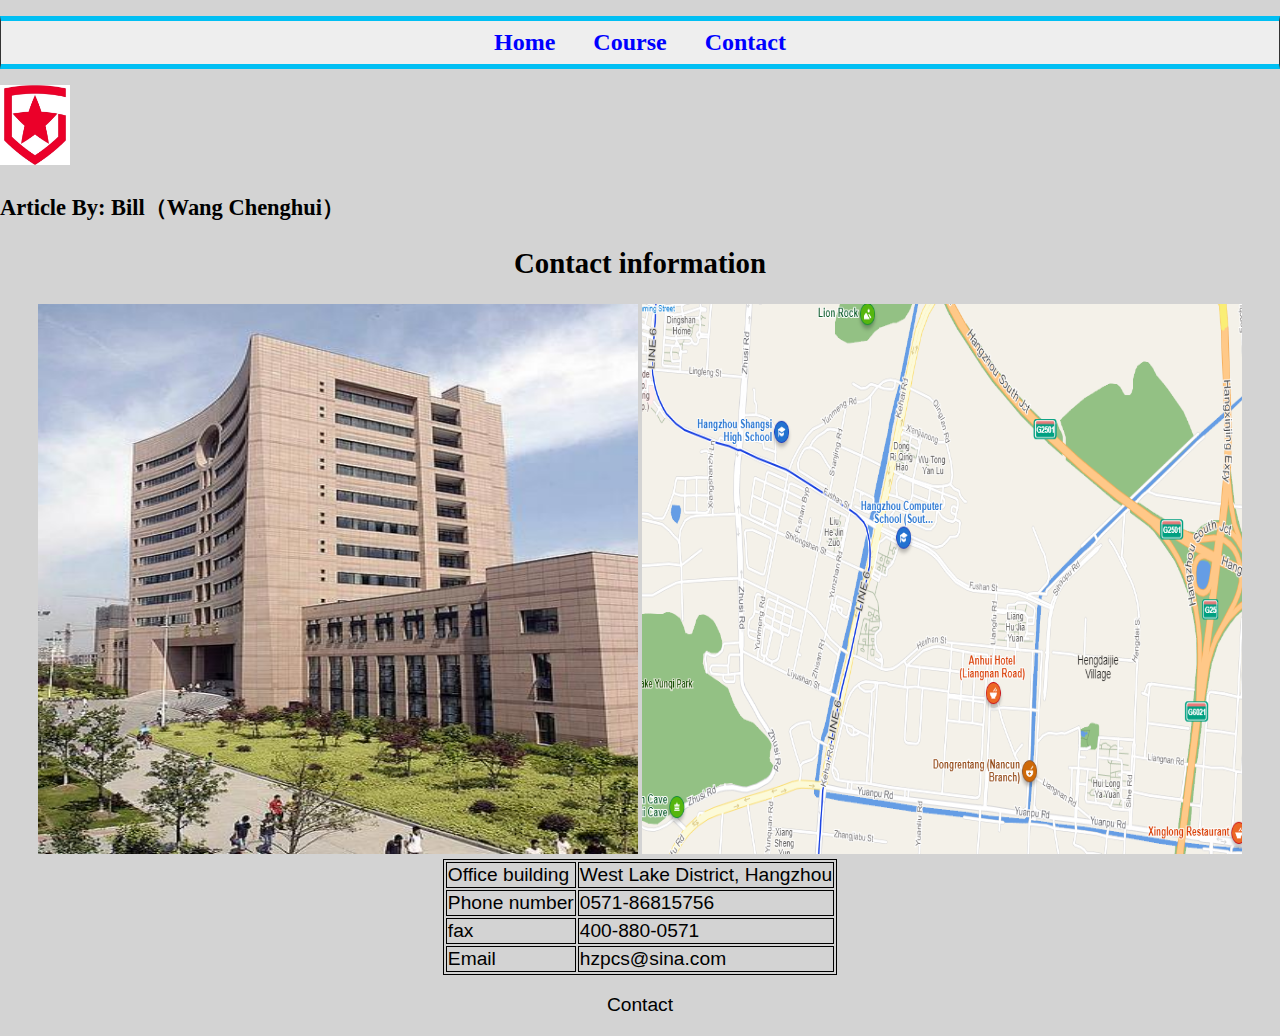
==== contact.html @ 7f466744 "Add files via upload" ====
<!DOCTYPE html>
<html lang="en" >
<head>
  <meta charset="UTF-8">
  <title>CodePen - 66555</title>
  <link rel="stylesheet" href="./contact.css">

</head>
<body>
<!-- partial:index.partial.html -->
</head>
<body>
<nav>
  <ul>
     <li><a href="index.html">Home</a></li>
     <li><a href="course.html" >Course</a></li>
     <li><a href="contact.html">Contact</a></li>
  </ul>
</nav>
<div class='content'>
<img src='88.jpg' width="70" height="80"  class='writer-img'>
  <h3 class='byline'>Article By: Bill（Wang Chenghui）</h3>
<div align=center>
<h2>Contact information</h2>
<img src="f6.jpg" width="600" height="550">
<img src="f5.jpg" width="600" height="550">
<table>
  <tr>
    <td>Office building</td>
    <td>West Lake District, Hangzhou</td>
  </tr>
  <tr>
    <td>Phone number</td>
    <td> 0571-86815756 </td>
  </tr>
  <tr>
    <td>fax</td>
    <td> 400-880-0571</td>
  </tr>
  <tr>
    <td>Email</td>
    <td>hzpcs@sina.com</td>
  </tr>
</table>
</div>
<div class="footer" > 
  <p>Contact</p>
</div>

</body>
<!-- partial -->
  
</body>
</html>
---- contact.css ----
nav ul {
list-style-type: none;
padding: 0;
margin: 0;
font-size: 1.5rem;
text-align: center;
}
nav li {
display: inline-block;
}

nav {
border: 1px solid #333;
margin: 1rem auto;
background-color: #eee;
background-image: url("https://assets.codepen.io/296057/lil-graydots.png");
border-bottom: 5px solid #00bff3;
border-top: 5px solid #00bff3;
}

nav a {
color: #0000ff;
text-decoration: none;
font-size: 1.5rem;
font-weight: 600;
display: block;
padding: 0.5rem 1rem;
}

nav a:focus {
background-color: #f0c808;
color: black;
}
nav a:hover {
background-color: #f0c808;
color: #ff583d;
background-image: url("https://assets.codepen.io/296057/lil-yellowdots.png");
}
.active {
color: #ff583d;
background-color: #c5e5ed;
background-image: url("https://assets.codepen.io/296057/lil-bluedots.png");
}

html {
box-sizing: border-box;
}

*,
*:before,
*:after {
box-sizing: inherit;
}
body {
  background-color: LightGray;
font-family: "Roboto Slab", serif;
font-weight: 400;
margin: 0;
padding: 0;
font-size: 1.2rem;
}
h1 {
Color: black;
text-align:center;
}
.footer { 
  text-align: center;
}
.image {
background-image: url("https://zs.nbcc.cn/UpLoadFiels/jpg/2020-7/20200701095737498.jpg" );
background-size: cover;
background-position: left;
height: 500px;
}
table, th, td {
  border:1px solid black;
 font-family: arial, sans-serif;
}
p{
  font-family: Arial, Helvetica, sans-serif;
}
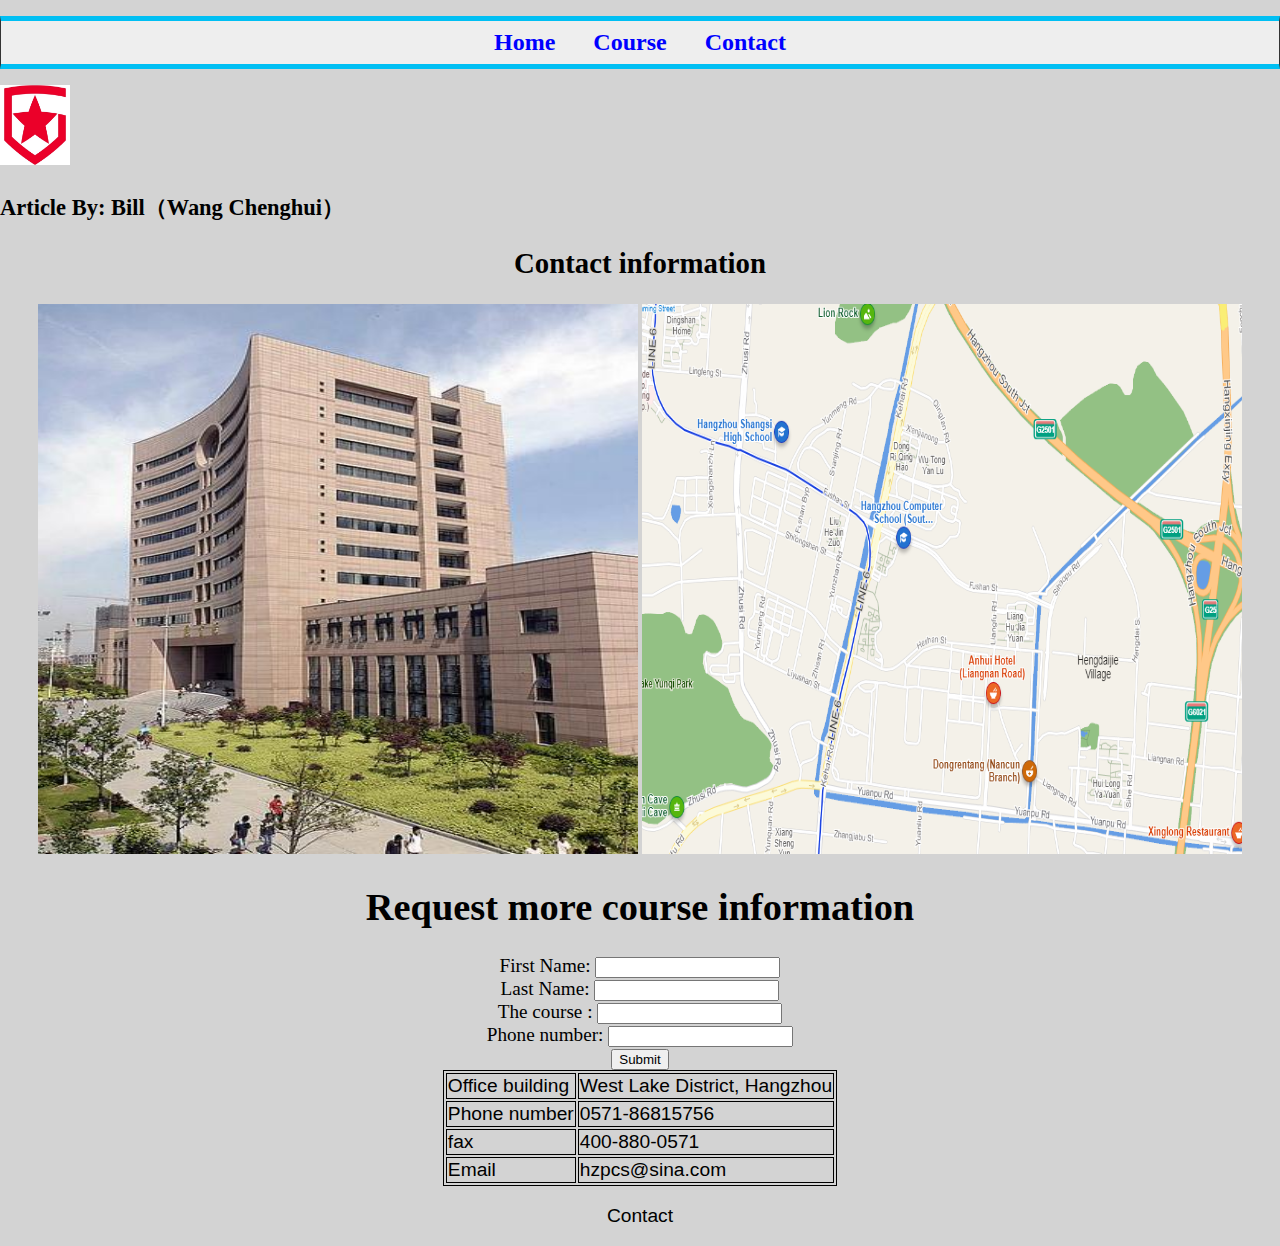
==== commit a6fff21a: "Add files via upload" ====
--- a/contact.html
+++ b/contact.html
@@ -24,6 +24,16 @@
 <h2>Contact information</h2>
 <img src="f6.jpg" width="600" height="550">
 <img src="f5.jpg" width="600" height="550">
+<h1>Request more course information</h1>
+<div align="center">
+<form name="myform" method="post" action="mailto:username@hotmail.com" onsubmit="return validateform()" >  
+First Name: <input type="firstname" name="firstname"><br/>  
+Last Name: <input type="lastName" name="lastname"><br/> 
+The course : <input type="course" name="course"><br/> 
+Phone number: <input type="phoner" name="phone"><br/>  
+<input type="submit" value="Submit">  
+</form>  
+<script src="contact.js"></script>
 <table>
   <tr>
     <td>Office building</td>
@@ -52,3 +62,4 @@
   
 </body>
 </html>
+
--- a/contact.css
+++ b/contact.css
@@ -66,12 +66,6 @@
 .footer { 
   text-align: center;
 }
-.image {
-background-image: url("https://zs.nbcc.cn/UpLoadFiels/jpg/2020-7/20200701095737498.jpg" );
-background-size: cover;
-background-position: left;
-height: 500px;
-}
 table, th, td {
   border:1px solid black;
  font-family: arial, sans-serif;
